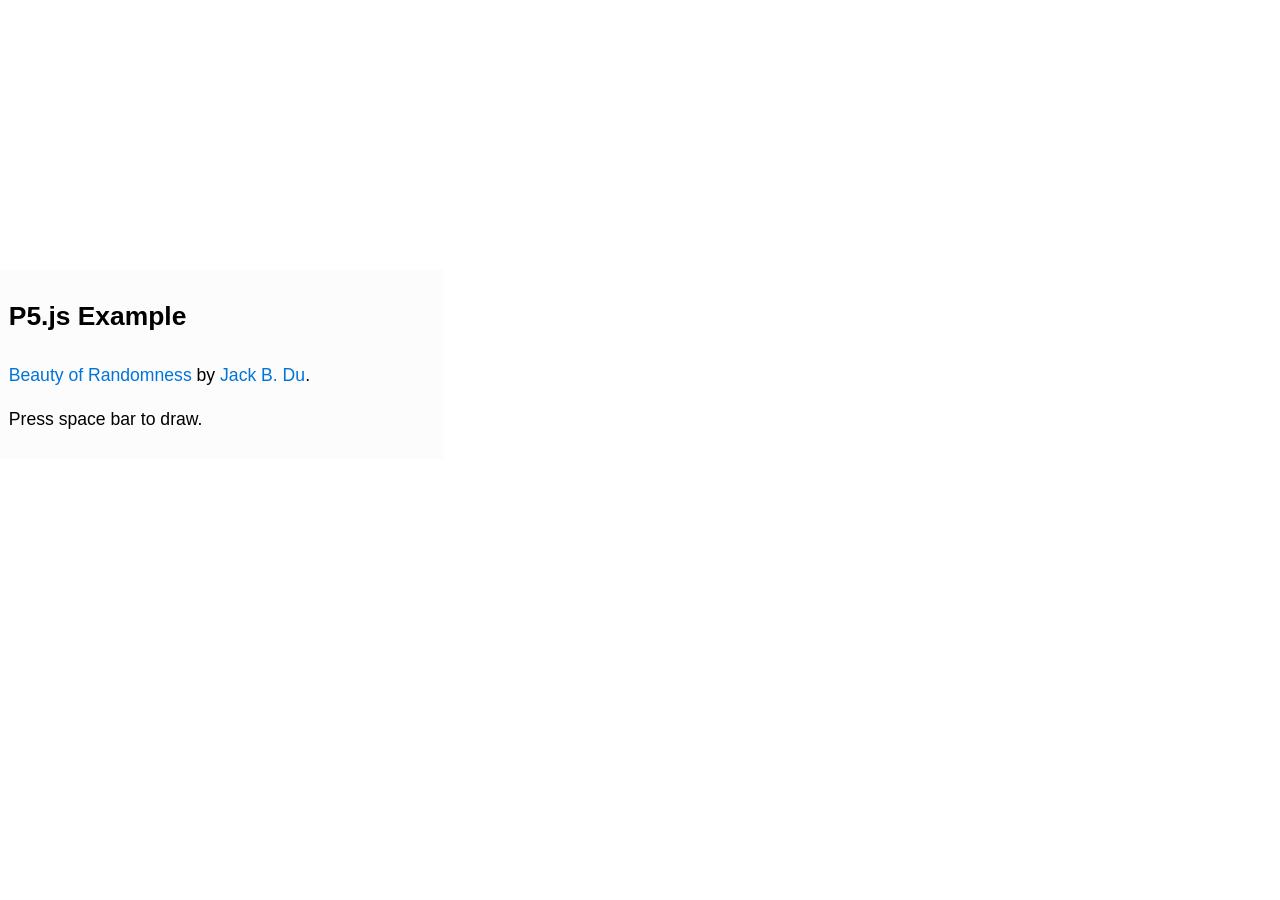
==== examples/jack-beauty-of-randomness/index.html @ 1b829be8 "jack's example moved to exmaples folder" ====
<html>
	<head>
		<title>Processing ports</title>
		<meta name=viewport content="width=device-width, initial-scale=1">
		<!--link href="https://cdnjs.cloudflare.com/ajax/libs/normalize/3.0.2/normalize.min.css" rel="stylesheet" type="text/css"-->
		<link href="../common-assets/picnic.min.css" rel="stylesheet" type="text/css">
		<script src="../../p5/p5.min.js"></script>
		<script src="sketch.js"></script>
		<style>
		header{
			position:fixed;
			background-color: rgba(250,250,250,0.5);
			top:30%;
			color:black;
			padding:0.5em;
		}
		</style>
	</head>
	
	<body>
	<header class="full m-third">
		<h2>P5.js Example</h2>
		<p><a href="https://jackbdu.wordpress.com/2014/10/01/jacks-3rd-project-beauty-of-randomness/">Beauty of Randomness</a> by <a href="http://jackbdu.github.io/">Jack B. Du</a>. </p>
		<p>Press space bar to draw.</p>
	</header>
	</body>
	

</html>
---- examples/common-assets/picnic.min.css ----
/*! normalize.css v3.0.1 | MIT License | git.io/normalize */html{font-family:sans-serif;-ms-text-size-adjust:100%;-webkit-text-size-adjust:100%}body{margin:0}article,aside,details,figcaption,figure,footer,header,hgroup,main,nav,section,summary{display:block}audio,canvas,progress,video{display:inline-block;vertical-align:baseline}audio:not([controls]){display:none;height:0}[hidden],template{display:none}a{background:0 0}a:active,a:hover{outline:0}abbr[title]{border-bottom:1px dotted}b,strong{font-weight:700}dfn{font-style:italic}h1{font-size:2em}mark{background:#ff0;color:#000}small{font-size:80%}sub,sup{font-size:75%;line-height:0;position:relative;vertical-align:baseline}sup{top:-.5em}sub{bottom:-.25em}img{border:0}svg:not(:root){overflow:hidden}figure{margin:1em 40px}hr{box-sizing:content-box;height:0}pre{overflow:auto}code,kbd,pre,samp{font-family:monospace,monospace;font-size:1em}button,input,optgroup,select,textarea{color:inherit;font:inherit;margin:0}button{overflow:visible}button,select{text-transform:none}button,html input[type=button],input[type=reset],input[type=submit]{-webkit-appearance:button;cursor:pointer}button[disabled],html input[disabled]{cursor:default}button::-moz-focus-inner,input::-moz-focus-inner{border:0;padding:0}input[type=checkbox],input[type=radio]{box-sizing:border-box;padding:0}input[type=number]::-webkit-inner-spin-button,input[type=number]::-webkit-outer-spin-button{height:auto}input[type=search]{-webkit-appearance:textfield;box-sizing:content-box}input[type=search]::-webkit-search-cancel-button,input[type=search]::-webkit-search-decoration{-webkit-appearance:none}fieldset{border:1px solid silver;margin:0 2px;padding:.35em .625em .75em}legend{border:0;padding:0}textarea{overflow:auto}optgroup{font-weight:700}table{border-collapse:collapse;border-spacing:0}body,html{height:100%}body{color:#333;font-size:1.1em;line-height:1.5em;background:#FFF}:focus{outline:0}h1{line-height:1.5em}h1,h2,h3,h4,h5,h6{margin:0;padding:.9em 0 .6em}li{margin:0 0 .3em}pre{text-align:left;border:rgba(0,0,0,.1);background:rgba(0,0,0,.05);padding:.3em}code{background:#EEE;padding:3px 5px;font-size:.8em}blockquote{padding:0 0 0 1em;margin:0 0 0 .1em;box-shadow:inset 5px 0 rgba(0,0,0,.3)}i[class*=" icon-"]:before,i[class^=icon-]:before{margin:0}input,textarea{line-height:1.5em;margin:.3em;padding:.3em .65em;border:1px solid #AAA;border-radius:.2em;-webkit-transition:all .3s ease;transition:all .3s ease}input[type=color],input[type=file]{padding:.3em;cursor:pointer}.select select:focus,.select select:hover,input:focus,input:invalid:focus,input[type=color]:hover,input[type=file]:hover,textarea:focus{border-color:#7FDBFF;-webkit-transition:all .3s ease;transition:all .3s ease;box-shadow:.1em .1em 0 rgba(0,0,0,.3)}input:invalid,textarea:invalid{border-color:#FF851B;box-shadow:none}input:focus:invalid,textarea:focus:invalid{border-color:#FF4136}input[type=checkbox]:focus,input[type=radio]:focus,input[type=range]:focus{box-shadow:none;border-color:initial}.select{position:relative;display:inline-block;border:1px solid #AAA;border-radius:.2em}.select:after{padding:1.2% 0 0;background:#FFF;content:"\25BC";display:block;position:absolute;right:0;top:0;bottom:0;width:2.3em;pointer-events:none;font-size:.8em;line-height:2.3em;text-align:center;border-radius:.2em}.select select{padding:.23em 0 .23em .23em;background:0 0;-moz-appearance:none;-webkit-appearance:none;appearance:none;border:none;min-width:14em;border-radius:.2em;cursor:pointer}.select select:-moz-focusring{color:transparent;text-shadow:0 0 0 #333}.select select option{padding:.2em .5em}.checkbox,.radio{position:relative;display:inline-block;min-width:1em;min-height:1.25em;line-height:1em;margin:.1em 0 -.1em;outline:0;vertical-align:middle;cursor:pointer}.checkbox input+:before,.radio input+:before{content:"\2714";display:inline-block;font-size:.8em;width:.9em;height:.9em;line-height:.9em;margin:0 .48em 0 .375em;color:transparent;background:#FFF;border:1px solid #AAA}.checkbox input:focus+:before,.checkbox input:hover+:before,.radio input:focus+:before,.radio input:hover+:before{border-color:#7fdbff}.checkbox input,.radio input{opacity:0;position:absolute}.checkbox input+:before{border-radius:.2em;text-align:right}.checkbox input:checked+:before{color:#555}.radio input+:before{border-radius:100em}.radio input:checked+:before{box-shadow:inset 0 0 0 .2em #FFF,inset 0 0 0 100em #555}a,a:active,a:hover,a:visited{color:#0074D9;text-decoration:none}.button,.toggle input+*,a.button:visited,button,input[type=button],input[type=image],input[type=reset],input[type=submit]{-webkit-user-select:none;-moz-user-select:none;-ms-user-select:none;user-select:none;border:none;box-sizing:content-box;display:inline-block;font-size:1em;text-decoration:none;vertical-align:middle;background:#0074D9;color:#FFF;border-radius:.2em;cursor:pointer;-webkit-transition:all .1s ease;transition:all .1s ease;height:1.3em;line-height:1.5em;padding:.3em .9em .5em;margin:.3em;box-shadow:inset 0 0 0 100em transparent,inset 0 -.2em rgba(0,0,0,.3)}.button:focus,.button:hover,.toggle input:focus+*,.toggle:hover input+*,button:focus,button:hover,input[type=button]:focus,input[type=button]:hover,input[type=image]:focus,input[type=image]:hover,input[type=reset]:focus,input[type=reset]:hover,input[type=submit]:focus,input[type=submit]:hover{color:#FFF;-webkit-transition:all .1s ease,box-shadow 0s ease;transition:all .1s ease,box-shadow 0s ease;margin:.4em .3em .3em;padding:.3em .9em .4em;box-shadow:inset 0 0 0 1000em rgba(0,0,0,.1),inset 0 -.1em rgba(0,0,0,.3)}.button:active,.toggle input:active+*,.toggle input:checked+*,button:active,input[type=button]:active,input[type=image]:active,input[type=reset]:active,input[type=submit]:active{margin:.5em .3em .3em;padding:.3em .9em;box-shadow:inset 0 0 0 1000em rgba(0,0,0,.3),inset 0 .1em .1em rgba(0,0,0,.3)}.toggle input{opacity:0;z-index:-10;position:absolute}.button.success,.button.success:visited,.toggle.success input+*,button.success,button.success:visited,input.success[type=button],input.success[type=button]:visited,input.success[type=image],input.success[type=image]:visited,input.success[type=reset],input.success[type=reset]:visited,input.success[type=submit],input.success[type=submit]:visited{background:#2ecc40}.button.warning,.toggle.warning input+*,a.button.warning:visited,button.warning,input.warning[type=button],input.warning[type=image],input.warning[type=reset],input.warning[type=submit]{background:#FF851B}.button.error,.toggle.error input+*,a.button.error:visited,button.error,input.error[type=button],input.error[type=image],input.error[type=reset],input.error[type=submit]{background:#FF4136}.button.dull,.toggle.dull input+*,a.button.dull:visited,button.dull,input.dull[type=button],input.dull[type=image],input.dull[type=reset],input.dull[type=submit]{background:#AAA}table{text-align:left}td,th{padding:.3em 2.4em .3em .6em}th{font-weight:900;color:#FFF;background-color:#0074D9}.success th{background-color:#2ecc40}.warning th{background-color:#FF851B}.error th{background-color:#FF4136}.dull th{background-color:#AAA}tr:nth-child(even){background:rgba(0,0,0,.05)}/*!
Pure v0.3.1-pre
Copyright 2013 Yahoo! Inc. All rights reserved.
Licensed under the BSD License.
https://github.com/yui/pure/blob/master/LICENSE.md
*/.row{letter-spacing:-.31em;text-rendering:optimizespeed;word-spacing:-.43em;overflow:auto;-webkit-flex-flow:row wrap;display:-ms-flexbox;-ms-flex-flow:row wrap}.row>*{display:inline-block;zoom:1;letter-spacing:normal;word-spacing:normal;vertical-align:top;text-rendering:auto}.none{display:none}.full{width:100%}.half{width:50%}.third{width:33.3333%}.two-third{width:66.6666%}.fourth{width:25%}.three-fourth{width:75%}.fifth{width:20%}.two-fifth{width:40%}.three-fifth{width:60%}.four-fifth{width:80%}.sixth{width:16.6666%}@media all and (min-width:750px){.m-none{display:none}.m-full{width:100%}.m-half{width:50%}.m-third{width:33.333%}.m-two-third{width:66.666%}.m-fourth{width:25%}.m-three-fourth{width:75%}.m-fifth{width:20%}.m-two-fifth{width:40%}.m-three-fifth{width:60%}.m-four-fifth{width:80%}.m-sixth{width:16.666%}}@media all and (min-width:1200px){.l-none{display:none}.l-full{width:100%}.l-half{width:50%}.l-third{width:33.333%}.l-two-third{width:66.666%}.l-fourth{width:25%}.l-three-fourth{width:75%}.l-fifth{width:20%}.l-two-fifth{width:40%}.l-three-fifth{width:60%}.l-four-fifth{width:80%}.l-sixth{width:16.666%}}nav{width:100%;position:fixed;text-align:center;top:0;background:#FFF;box-shadow:0 0 .6em rgba(0,0,0,.3);z-index:10;-webkit-transition:all .3s ease;transition:all .3s ease}nav.transparent{box-shadow:none;background:0 0}nav.transparent a,nav.transparent a:visited{color:#FFF}nav a,nav a:visited{color:#333;display:inline-block;font-size:1em;height:2em;line-height:2em;padding:.5em .6em}nav a:hover{color:#333;box-shadow:inset 0 -.2em 0 #7fdbff}nav a.button,nav a.button:hover{color:#FFF;line-height:1.4em}nav .main,nav .menu{margin:0 .5em}nav .main{font-weight:700;float:left;max-width:50%;white-space:nowrap}nav .main img{height:2em}nav .menu{float:right}.burgercheck,.burgermenu{display:none;cursor:pointer}.burgermenu{position:relative;height:.8em;width:.4em;margin:.35em;display:none}.burgermenu:after,.burgermenu:before{display:none;content:" ";width:100%;position:absolute;top:0;bottom:0;border-style:solid;border-color:#333;border-width:.14em 0}.burgermenu:after{top:50%;margin-top:-.07em}@media all and (max-width:960px){[class*=" icon-"]:before,[class*=icon-]:before{display:none}}@media all and (max-width:750px){[class*=icon-]:before{display:inline-block}.burgercheck~label:after,.burgercheck~label:before{display:block}.burgercheck~label{position:fixed;top:0;right:0;display:inline-block;font-size:2em;line-height:1.5em;padding-right:.5em;text-align:right;-webkit-transition:display 0s ease .3s;transition:display 0s ease .3s}.burgercheck:checked~label:after,.burgercheck:checked~label:before{display:none}.burgercheck:checked~label{margin:0;right:70%;width:30%;height:100%;-webkit-transition:all .3s ease;transition:all .3s ease;background:rgba(255,255,255,.7)}nav .menu{position:fixed;width:70%;height:100%;right:-70%;top:0;margin-right:0;background:#FFF;box-shadow:0 0 .6em rgba(0,0,0,.3);overflow:auto;-webkit-transition:all .3s ease;transition:all .3s ease}.burgercheck:checked~.menu{right:0;-webkit-transition:all .3s ease;transition:all .3s ease}nav .menu a{display:block;text-align:left}nav .menu .button,nav .menu button,nav .menu input[type=button],nav .menu input[type=image],nav .menu input[type=reset],nav .menu input[type=submit]{margin:.5em;float:left;clear:left}nav .menu .button:hover,nav .menu button:hover,nav .menu input[type=button]:hover,nav .menu input[type=image]:hover,nav .menu input[type=reset]:hover,nav .menu input[type=submit]:hover{margin:.6em .5em .5em}nav .menu .button:active,nav .menu button:active,nav .menu input[type=button]:active,nav .menu input[type=image]:active,nav .menu input[type=reset]:active,nav .menu input[type=submit]:active{margin:.7em .5em .5em}.transparent .menu{color:#333}}body>footer{color:#FFF;background:#333;margin:-1px 0;padding:1px}.modal>input{display:none}.modal>input~*{opacity:0;max-height:0;overflow:hidden;position:fixed;top:50%;left:50%;-webkit-transform:translateX(-50%) translateY(-50%);transform:translateX(-50%) translateY(-50%);border-radius:.2em;box-shadow:0 0 .3em rgba(0,0,0,.3);background:#fff;z-index:10;-webkit-transition:all .3s ease;transition:all .3s ease}.modal>input:checked+*,.modal>input:checked~.overlay{display:block;opacity:1;max-height:10000px;-webkit-transition:all .3s ease;transition:all .3s ease}.modal>input~.overlay{-webkit-transform:none;transform:none;top:0;left:0;bottom:0;right:0;position:fixed;background:rgba(0,0,0,.3);-webkit-transition:all .3s ease;transition:all .3s ease;z-index:1}.modal footer,.modal header{display:block;padding:.5em;border-bottom:1px solid #CCC}.modal header{font-weight:700}.modal footer{border-width:1px 0 0;padding:.2em}.modal header .close{float:right;padding-right:.6em;cursor:pointer}.modal header .close:hover{color:#FF851B}.modal .content{display:block;padding:.5em;border-bottom:1px solid #CCC}
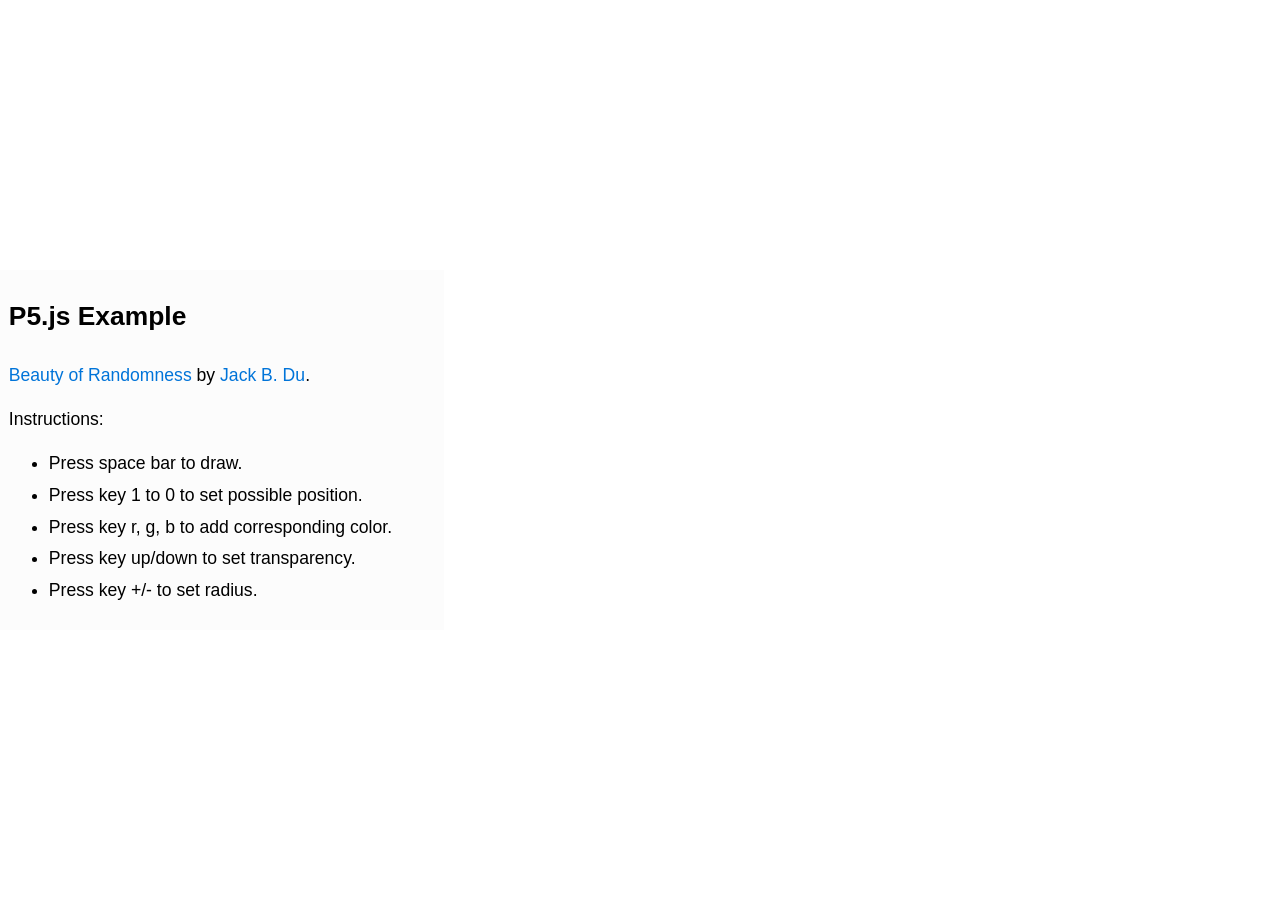
==== commit 37219a6e: "instructions added" ====
--- a/examples/jack-beauty-of-randomness/index.html
+++ b/examples/jack-beauty-of-randomness/index.html
@@ -20,8 +20,15 @@
 	<body>
 	<header class="full m-third">
 		<h2>P5.js Example</h2>
-		<p><a href="https://jackbdu.wordpress.com/2014/10/01/jacks-3rd-project-beauty-of-randomness/">Beauty of Randomness</a> by <a href="http://jackbdu.github.io/">Jack B. Du</a>. </p>
-		<p>Press space bar to draw.</p>
+		<p><a href="https://jackbdu.wordpress.com/2014/10/01/jacks-3rd-project-beauty-of-randomness/">Beauty of Randomness</a> by <a href="http://jackbdu.github.io/">Jack B. Du</a>.</p>
+		<p>Instructions:</p>
+		<ul>
+			<li>Press space bar to draw.</li>
+			<li>Press key 1 to 0 to set possible position.</li>
+			<li>Press key r, g, b to add corresponding color.</li>
+			<li>Press key up/down to set transparency.</li>
+			<li>Press key +/- to set radius.</li>
+		</ul>
 	</header>
 	</body>
 	
